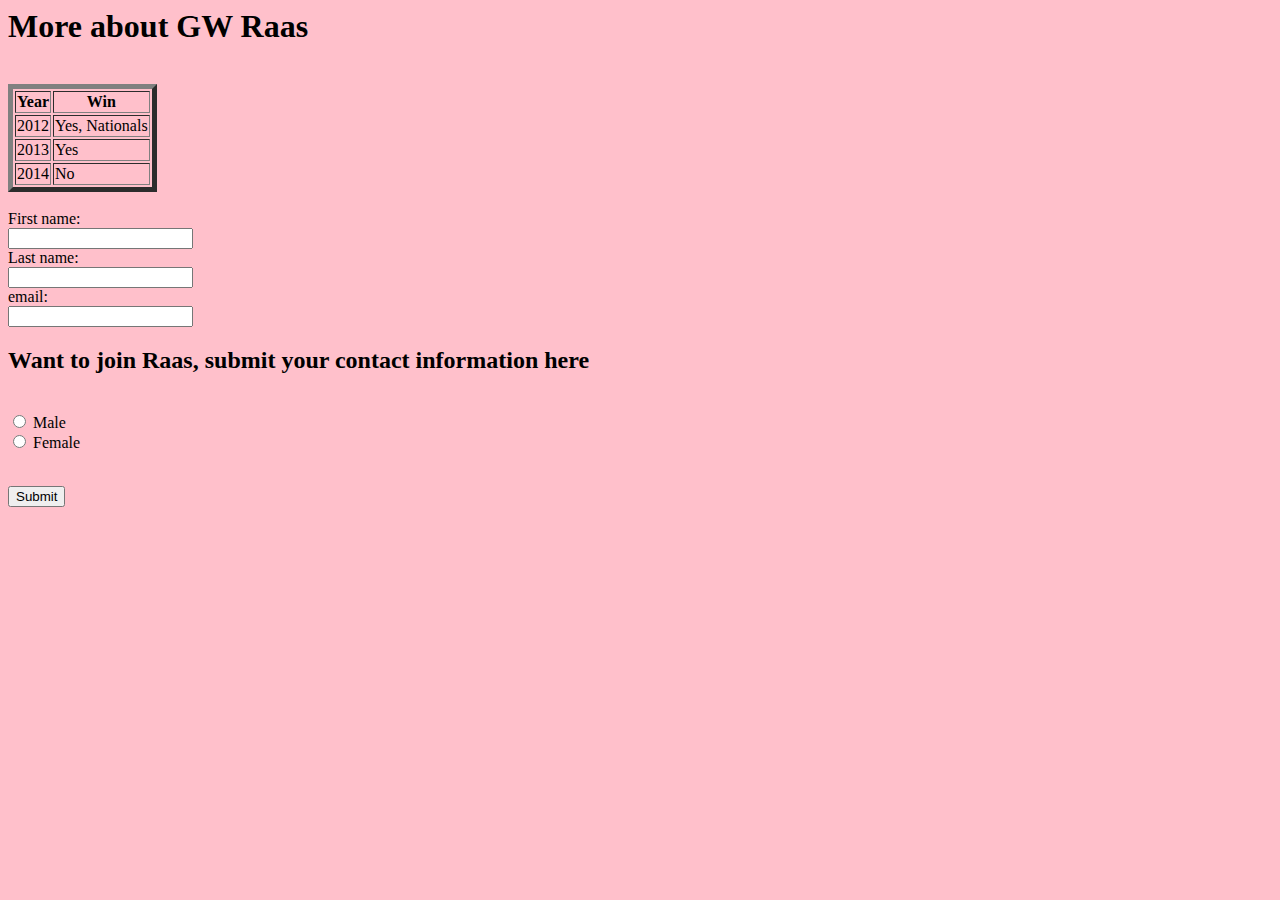
==== html2.html @ 0f4a35a1 "summary" ====
<html>
  <head>
    <title>BADM 2301</title>
  </head>
  <body bgcolor='pink'>
<h1>More about GW Raas</h1>
<br/>
	<table border = 5> 
	<tr> <th>Year</th> <th>Win</th> </tr> 
	<tr> <td>2012</td> <td>Yes, Nationals </td> </tr> 
	<tr> <td>2013</td> <td>Yes</td> </tr> 
	<tr> <td>2014</td> <td>No</td> </tr> 
	
	</table> 
	
<br/>
	<form> First name:<br> <input type="text" name="firstname"> <br> 
	Last name: <br> <input type="text" name=“middlename"> <br>
	email:<br> <input type="text" name="lastname"> 
	</form> 
	<h2>Want to join Raas, submit your contact information here</h2>
<br/>
	<form> <input type="radio" name=“gender" value="male"> Male <br>
	<input type="radio" name=“gender" value="female"> Female 
	</form> 
<br/>
	<input type="submit" value="Submit"> 
	</form>

  </body>
</html>
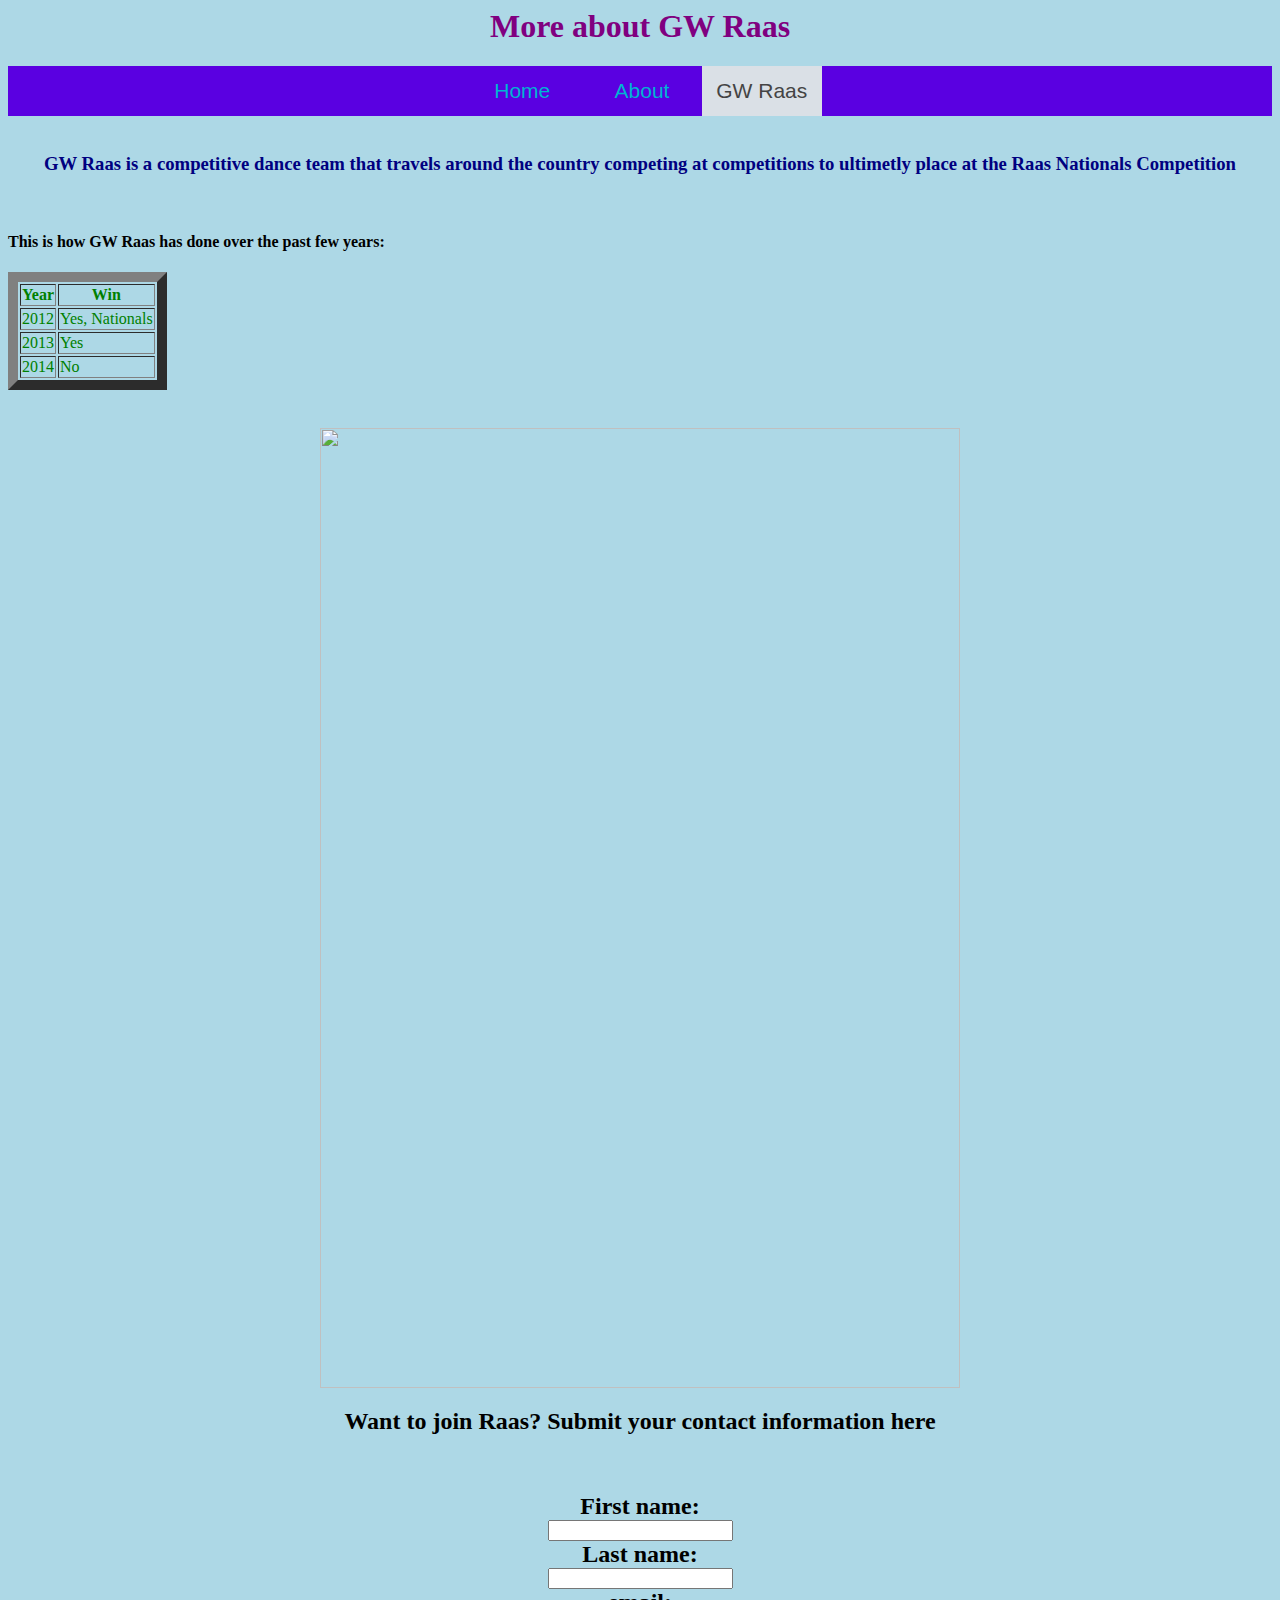
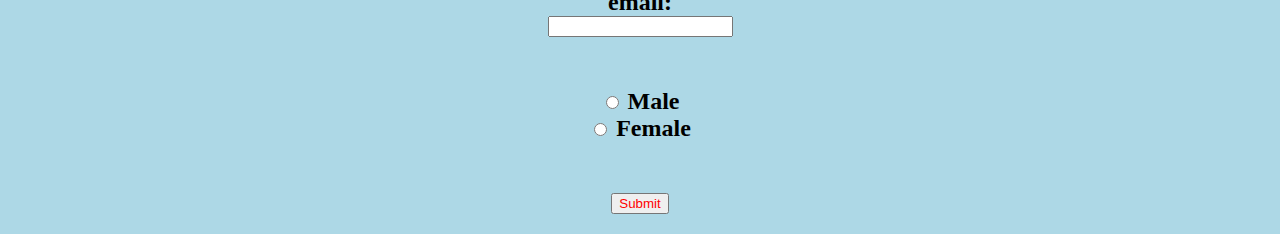
==== commit 7f2326e2: "summary" ====
--- a/html2.html
+++ b/html2.html
@@ -1,11 +1,33 @@
 <html>
   <head>
-    <title>BADM 2301</title>
+  	 <link rel="stylesheet" type="text/css" href="intro.css"> 
+    <title>GW Raas</title>
   </head>
-  <body bgcolor='pink'>
-<h1>More about GW Raas</h1>
+  <body bgcolor='lavender'>
+  
+  <h1 align="center" style = "color: Purple"> More about GW Raas</h1> 
+	   
+   <body class="html2">
+  <header>
+    <div class="nav">
+      <ul>
+        <li class="index"><a href="index.html">Home</a></li>     
+        <li class="html3"><a href="html3.html">About</a></li>
+		<li class="html2"><a class="active" href="html2.html">GW Raas</a></li>
+      </ul>
+    </div>
+  </header>
+</body>
+
 <br/>
-	<table border = 5> 
+<h3 align="center" style = "color: navy">GW Raas is a competitive dance team that travels around the country competing at competitions to ultimetly place at the Raas Nationals Competition</h3>
+	
+<br/>
+
+<h4> This is how GW Raas has done over the past few years:</h4>
+
+
+	<table border = 10 style= "color:green"> 
 	<tr> <th>Year</th> <th>Win</th> </tr> 
 	<tr> <td>2012</td> <td>Yes, Nationals </td> </tr> 
 	<tr> <td>2013</td> <td>Yes</td> </tr> 
@@ -14,18 +36,23 @@
 	</table> 
 	
 <br/>
+<h2> <img src = "https://scontent-iad3-1.xx.fbcdn.net/hphotos-xfp1/v/t1.0-9/12072562_10206713237966883_5432819442352102014_n.jpg?oh=0c8b6e73075e25a8469b82a484ab9275&oe=56EE3141" width="640"height="960"> </h2>
+	<h2>Want to join Raas? Submit your contact information here</h2>
+<br/>
+<h2>
 	<form> First name:<br> <input type="text" name="firstname"> <br> 
 	Last name: <br> <input type="text" name=“middlename"> <br>
 	email:<br> <input type="text" name="lastname"> 
 	</form> 
-	<h2>Want to join Raas, submit your contact information here</h2>
+
 <br/>
 	<form> <input type="radio" name=“gender" value="male"> Male <br>
 	<input type="radio" name=“gender" value="female"> Female 
 	</form> 
 <br/>
-	<input type="submit" value="Submit"> 
+	<input type="submit" value="Submit" style = "color:red"> 
 	</form>
+	</h2>
 
   </body>
 </html>
--- a/intro.css
+++ b/intro.css
@@ -0,0 +1,63 @@
+body {
+    background-color: lightblue;
+}
+h1,h2 {
+    text-align: center;
+    color: black;
+font-family: "Cambria";
+}
+
+p {
+    text-align: center;
+    color: black;
+font-family: "Cambria";
+}
+
+ul	{
+	font-family: "Cambria";
+    font-size: 15px;
+    color: purple;
+    list-style-type: none;
+    overflow: hidden;
+}
+.nav ul {
+  list-style: none;
+  background-color: #5a00e1;
+  text-align: center;
+  padding: 0;
+  margin: 0;
+}
+.nav li {
+  font-family: 'Cambria', sans-serif;
+  font-size: 1.2em;
+  height: 40px;
+  border-bottom: 1px solid #888;
+    display: inline-block;
+    margin-right: -4px;
+}
+ 
+.nav a {
+  text-decoration: none;
+  color: #00b4d2;
+  display: block;
+  transition: .3s background-color;
+}
+ 
+.nav a:hover {
+  background-color: #8695b4;
+}
+ 
+.nav a.active {
+  background-color: #dae0e6;
+  color: #444;
+  cursor: default;
+}
+ 
+@media screen and (min-width: 600px) {
+  .nav li {
+    width: 120px;
+    border-bottom: none;
+    height: 50px;
+    line-height: 50px;
+    font-size: 1.4em;
+  }